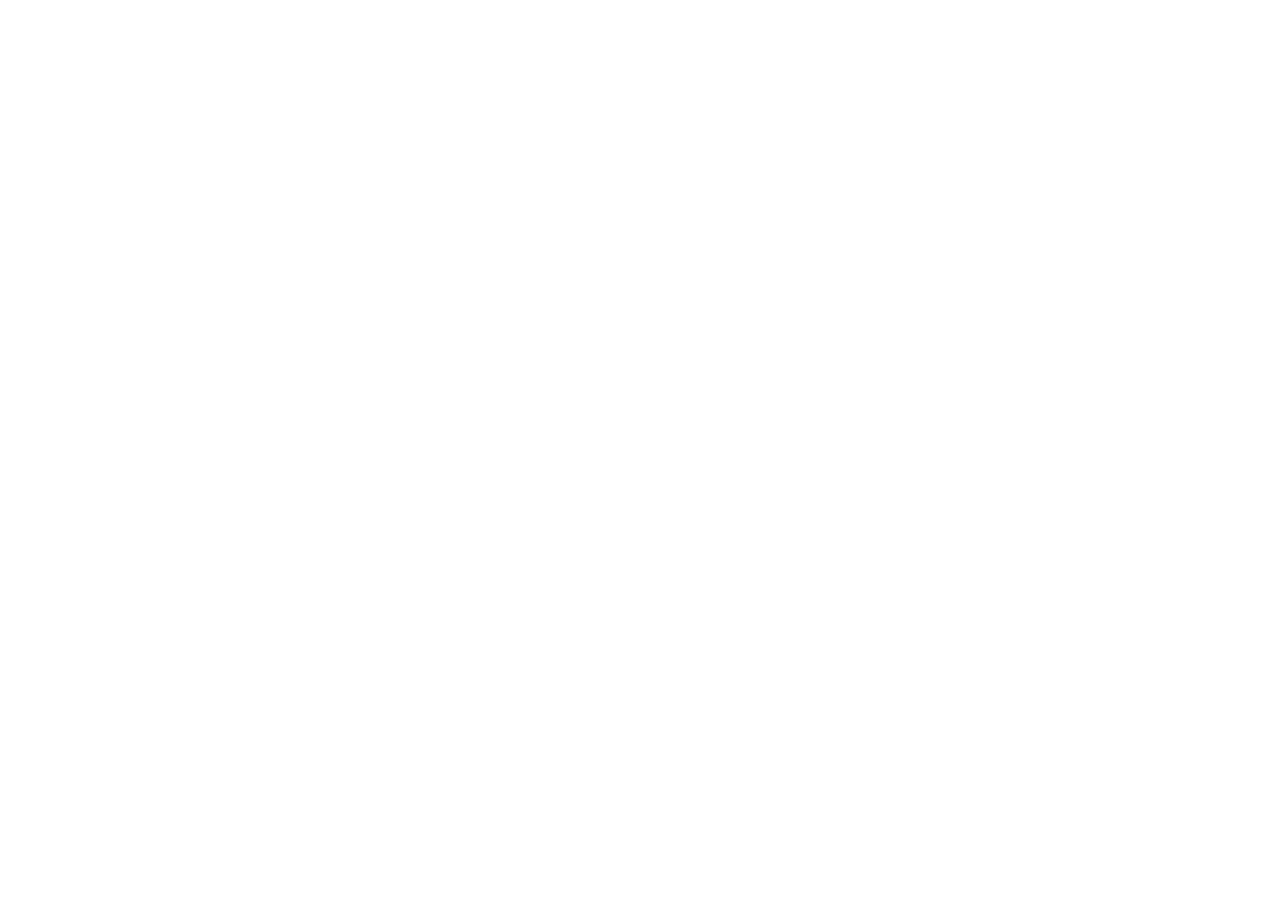
==== comparison.html @ f813e6a9 "In progress" ====
<!DOCTYPE html>
<html lang="en-us">
  <head>

    <meta charset="UTF-8">
    <meta name="viewport" content="width=device-width, initial-scale=1.0">
    <meta http-equiv="X-UA-Compatible" content="ie=edge">

    <title>Bootstrap Visualization Dashboard</title>

    <!-- Boostrap Stylesheet -->
    <link rel="stylesheet" href="assets/css/bootstrap.min.css" media="screen">

    <!-- Our own CSS stylesheet -->
    <link rel="stylesheet" href="assets/css/styles.css" media="screen">

  </head>

  <body>
    <!-- Start of navbar -->
    <!-- https://www.w3schools.com/bootstrap/bootstrap_navbar.asp -->
    <!-- End of navbar -->

    <!-- Start of container -->
    <div class="container">
      <article class=""> <!--create your own class to format these properly-->
        <!-- Use divs and the grid to make the contents of this article -->
      </article>
    </div>
    <!-- End of container  -->

    <!-- Start of footer -->
    <!-- Use same footer code from index.html -->
    <!-- End of footer -->

    <!-- jQuery CDN -->
    <script type="text/javascript" src="https://code.jquery.com/jquery-2.1.4.min.js"></script>

    <!-- Bootstrap CDN -->
    <script src="https://maxcdn.bootstrapcdn.com/bootstrap/3.3.6/js/bootstrap.min.js"></script>
  </body>

</html>
---- assets/css/styles.css ----
/* ----Base styling.  Comments are suggestions, feel free to add more. if you don't use one of the ones 
listed here, please remove it from css styles---- */
html {
  /* Positioning */
 

  /* Box-model */

}

body {
  /* Positioning */
 

  /* Typography */
  

  /* Visual */

}

/* Media query for body */
@media only screen and (max-width: 767px) {
  /* Set background color to white on small screens */
 
}

/* ----End base styling---- */

/* ----NAV START---- */
.navbar-custom {
  background-color: #fff;
}

#logo {
  /* Box-model */
 
  /* Positioning */


  /* Typography */


  /* Visual */
  
}

/* Logo hover state */
#logo:hover {
  /* Visual */
  opacity: 0.7;
}

.navbar-right-custom {
  /* Box-model */


  /* Typography */

}

/* Nav element hover state */
.navbar-default .navbar-nav > li > a:hover {
  color: #4aaaa5;
}

/* Media query for nav */
@media only screen and (max-width: 767px) {
  .navbar-header {
    background-color: #4aaaa5;
  }

  #logo {
    width: 100%;

    /* Box-model */


    /* Positioning */


    /* Typography */


    /* Visual */
    
  }
}

/* -----NAV END---- */

/* ----DESCRIPTION START---- */
.description-header {
  /* Positioning */
 

  /* Typography */

}

.description-content {
  /* Box-model */


  /* Positioning */


  /* Visual */
  
}

.description-content > p {
  /* Box-model */
 

  /* Typography */

}

.description-text {
  padding-bottom: 20px;
}

#description-image {
  /* Positioning */


  /* Box-model */

}

/* Description content media query */
@media only screen and (max-width: 767px) {
  /* override default class styling for positioning/padding */

  .description-content {
    /* Box-model */
    padding: 0;

    /* Positioning */
    margin-top: 0;
  }
}

/* ----DESCRIPTION END---- */

/* ----IMAGE NAV START---- */
#imageNav-area {
  width: 100%;

  /* Box-model */
  

  /* Positioning */
  

  /* Visual */
 
}

.imageNav-header {
  /* Positioning */


  /* Typography */


.imageNav-photo {
  width: 140px;

  /* Box-model */

}

.imageNav-photo:hover {
  /* Visuals */
  opacity: 0.6;
}

.imageNav-photo.active {
  /* Visuals */
  border: 2px solid #4aaaa5;
}

#images {
  /* Box-model */
  padding-top: 15px;

  /* Typography */
  text-align: center;
}

/* ----IMAGE NAV END---- */

/* ----COMPARISON START---- */
.comparison-image:hover {
  opacity: 0.6;
}

.comparison-header {
  /* Positioning */


  /* Typography */

}

/* ----COMPARISON END---- */

/* ----FOOTER START---- */
.footer {
  /* Positioning */


  /* Box-model */

  /* Visual */
  
}

.text-muted-footer {
  /* Positioning */
  

  /* Typography */
  
}

.two-toned-footer-color {
  /* Box-model */


  /* Visual */
  
}

/* ----FOOTER END---- */
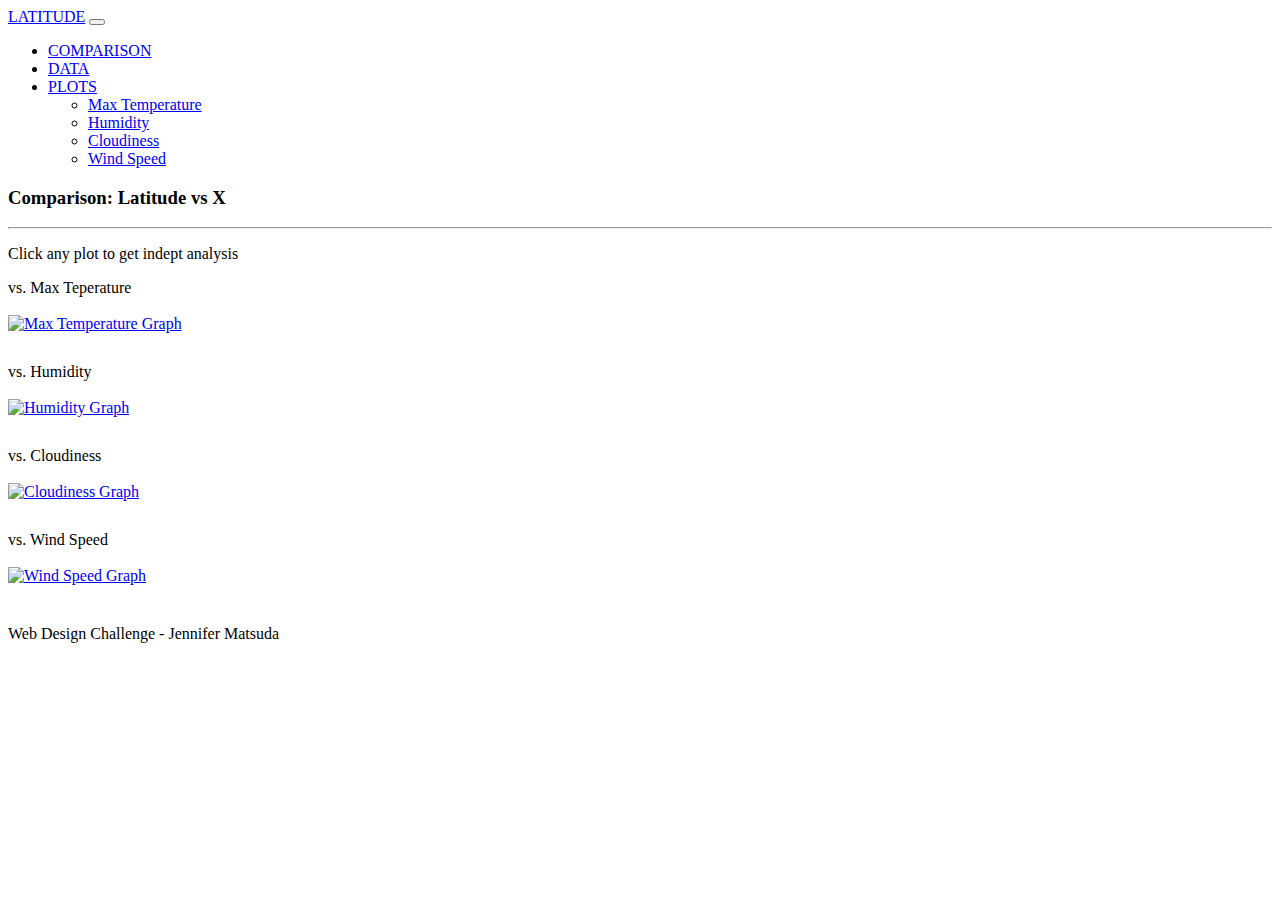
==== commit cf6959e3: "Finished Homework" ====
--- a/comparison.html
+++ b/comparison.html
@@ -1,43 +1,107 @@
 <!DOCTYPE html>
 <html lang="en-us">
   <head>
+    <meta charset="utf-8">
+    <meta name="viewport" content="width=device-width, initial-scale=1">
 
-    <meta charset="UTF-8">
-    <meta name="viewport" content="width=device-width, initial-scale=1.0">
-    <meta http-equiv="X-UA-Compatible" content="ie=edge">
+    <title>COMPARISON</title>
+  
+    <!-- Bring in our bootstrap stylesheet -->
+     <link rel="stylesheet" href="https://cdn.jsdelivr.net/npm/bootstrap@5.2.2/dist/css/bootstrap.min.css" rel="stylesheet" integrity="sha384-Zenh87qX5JnK2Jl0vWa8Ck2rdkQ2Bzep5IDxbcnCeuOxjzrPF/et3URy9Bv1WTRi" crossorigin="anonymous">
 
-    <title>Bootstrap Visualization Dashboard</title>
-
-    <!-- Boostrap Stylesheet -->
-    <link rel="stylesheet" href="assets/css/bootstrap.min.css" media="screen">
-
-    <!-- Our own CSS stylesheet -->
-    <link rel="stylesheet" href="assets/css/styles.css" media="screen">
-
-  </head>
+     <link rel="stylesheet" href="assets/css/style.css">
+</head>
 
   <body>
     <!-- Start of navbar -->
-    <!-- https://www.w3schools.com/bootstrap/bootstrap_navbar.asp -->
-    <!-- End of navbar -->
+    <div class="navigation">
+      <nav class="navbar navbar-expand-lg bg-light">
+        <div class="container-fluid">
+          <a class="navbar-brand" href="index.html">LATITUDE</a>
+          <button class="navbar-toggler" type="button" data-bs-toggle="collapse" data-bs-target="#navbarSupportedContent" aria-controls="navbarSupportedContent" aria-expanded="false" aria-label="Toggle navigation">
+            <span class="navbar-toggler-icon"></span>
+          </button>
+          <div class="collapse navbar-collapse" id="navbarSupportedContent">
+            <ul class="navbar-nav me-auto mb-2 mb-lg-0">
+    
+              <li class="nav-item">
+                <a class="nav-link" href="comparison.html">COMPARISON</a>
+              </li>
+              <li class="nav-item">
+                <a class="nav-link" href="data.html">DATA</a>
+              </li>
+              <li class="nav-item dropdown">
+                <a class="nav-link dropdown-toggle" href="#" role="button" data-bs-toggle="dropdown" aria-expanded="false">
+                  PLOTS
+                </a>
+                <ul class="dropdown-menu">
+                  <li><a class="dropdown-item" href="visualization/temperature.html">Max Temperature</a></li>
+                  <li><a class="dropdown-item" href="visualization/humidity.html">Humidity</a></li>
+                  <li><a class="dropdown-item" href="visualization/cloudiness.html">Cloudiness</a></li>
+                  <li><a class="dropdown-item" href="visualization/wind.html">Wind Speed</a></li>
+                </ul>
+              </li>
+            </ul>
+          </div>
+        </div>
+      </nav>
+    </div>
+  <div class="container">
+    <div class="row">
+      <div class="box">
+          <h3 class="title">Comparison: Latitude vs X</h3>
+          <hr>
+          <p>Click any plot to get indept analysis</p>     
+          <div class="container-fluid" style="padding-bottom: 10px;">
+              <div class="row text-center">  
+                  <div class="col-lg-6" style="padding-bottom:30px;">
+                      <div class= "title" >vs. Max Teperature</div>
+                      <br>
+                      <a href="visualization/temperature.html">
+                          <img class="img-responsive" id="a1" src="assets/Images/Fig1.png" alt="Max Temperature Graph" height=325px>
+                      </a>   
+                  </div>
+                  <div class= "col-lg-6" style="padding-bottom:30px;">
+                      <div class="title">vs. Humidity</div>
+                      <br>
+                      <a href="visualization/humidity.html">
+                          <img class="img-responsive" id="a1" src="assets/Images/Fig2.png" alt="Humidity Graph" height=325px>
+                      </a>  
+                  </div>    
+              </div>
+              <div class="row text-center">
+                  <div class="col-lg-6" style="padding-bottom: 30px;">
+                      <div class="title">vs. Cloudiness</div>
+                      <br>
+                      <a href="visualization/cloudiness.html">
+                        <img class="img-responsive" id="a1" src="assets/Images/Fig3.png" alt="Cloudiness Graph" height=325px>
+                      </a>   
+              </div>
+                  <div class="col-lg-6" style="padding-bottom:30px;">
+                      <div class="title"> vs. Wind Speed</div>
+                      <br>
+                      <a href="visualization/wind.html">
+                          <img class="img-responsive" id="a1" src="assets/Images/Fig4.png" alt="Wind Speed Graph" height=325px>
+                      </a>  
+          </div>
+      </div>    
+    </div>
+  </div>
+     
+<!-- End of container -->
 
-    <!-- Start of container -->
-    <div class="container">
-      <article class=""> <!--create your own class to format these properly-->
-        <!-- Use divs and the grid to make the contents of this article -->
-      </article>
-    </div>
-    <!-- End of container  -->
+<!-- Start of footer -->
+<footer class="footer">
+  Web Design Challenge - Jennifer Matsuda </footer>
+  <!-- End of footer -->
 
-    <!-- Start of footer -->
-    <!-- Use same footer code from index.html -->
-    <!-- End of footer -->
+<!-- jQuery CDN -->
+<script src="https://cdn.jsdelivr.net/npm/@popperjs/core@2.11.6/dist/umd/popper.min.js" integrity="sha384-oBqDVmMz9ATKxIep9tiCxS/Z9fNfEXiDAYTujMAeBAsjFuCZSmKbSSUnQlmh/jp3" crossorigin="anonymous"></script>
+<script src="https://cdn.jsdelivr.net/npm/bootstrap@5.2.2/dist/js/bootstrap.min.js" integrity="sha384-IDwe1+LCz02ROU9k972gdyvl+AESN10+x7tBKgc9I5HFtuNz0wWnPclzo6p9vxnk" crossorigin="anonymous"></script>
 
-    <!-- jQuery CDN -->
-    <script type="text/javascript" src="https://code.jquery.com/jquery-2.1.4.min.js"></script>
+<!-- Bootstrap CDN -->
+<script src="https://maxcdn.bootstrapcdn.com/bootstrap/3.3.6/js/bootstrap.min.js"></script>
 
-    <!-- Bootstrap CDN -->
-    <script src="https://maxcdn.bootstrapcdn.com/bootstrap/3.3.6/js/bootstrap.min.js"></script>
-  </body>
+</body>
 
 </html>
